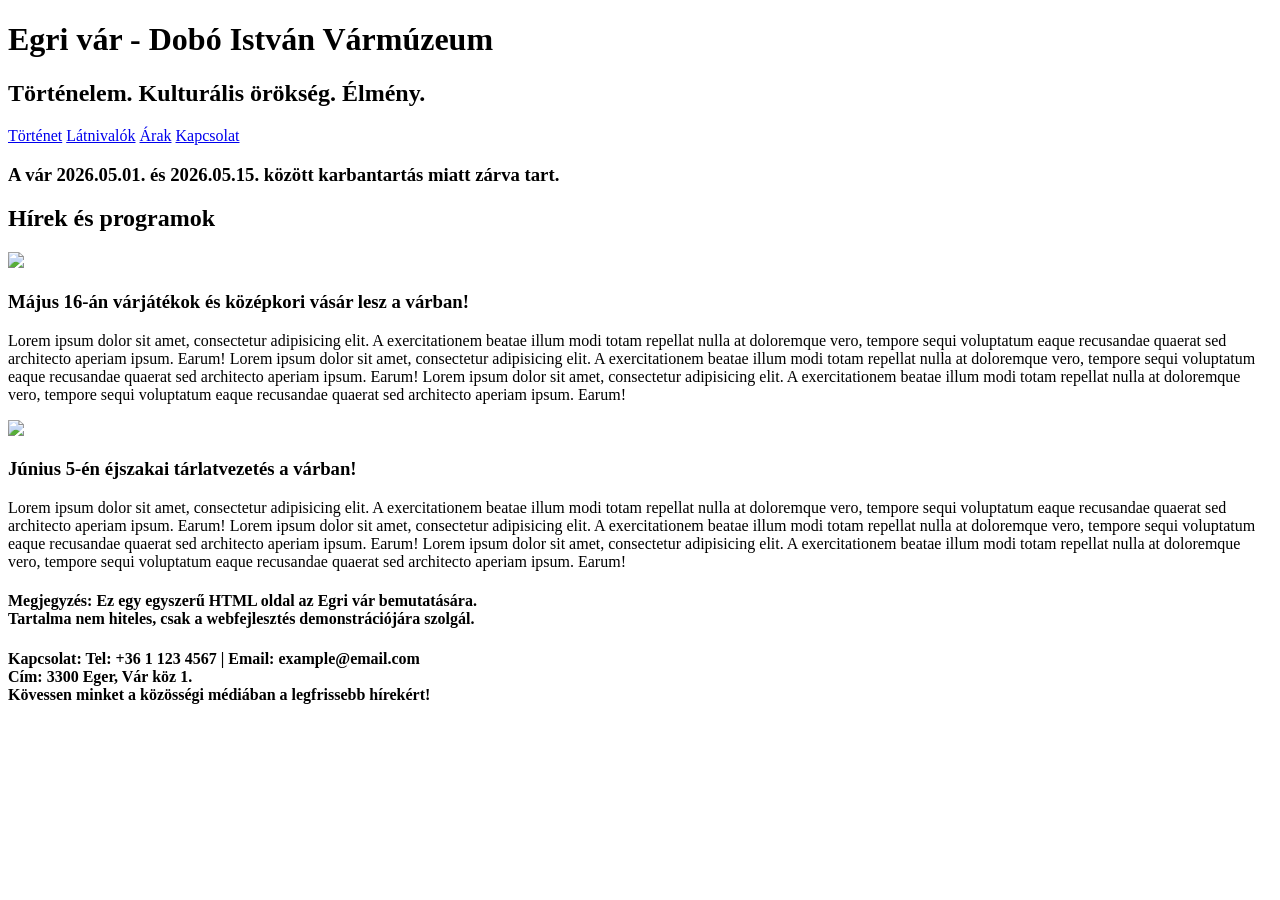
==== index.html @ dd95e30b "Add initial home page HTML code for Eger castle website" ====
<!DOCTYPE html>
<html lang="hu">
<head>
    <meta charset="UTF-8">
    <meta name="viewport" content="width=device-width, initial-scale=1.0">
    <title>Egri vár - főoldal</title>
    <link rel="stylesheet" href="style.css">

    <style>
        @import url('https://fonts.googleapis.com/css2?family=Libre+Baskerville:ital,wght@0,400..700;1,400..700&family=Open+Sans:ital,wght@0,300..800;1,300..800&display=swap');
    </style>
</head>
<body>

    <header>
        <h1 class="t1">Egri vár - Dobó István Vármúzeum</h1>
        <h2 class="t2">Történelem. Kulturális örökség. Élmény.</h2>
    </header>

    <nav>
        <a href="history.html">Történet</a>
        <a href="attractions.html">Látnivalók</a>
        <a href="prices.html">Árak</a>
        <a href="contact.html" class="kapcsolat">Kapcsolat</a>
    </nav>

    <h3 class="disclaimer">A vár 2026.05.01. és 2026.05.15. között karbantartás miatt zárva tart.</h3>
    <h2 class="hirekesprogramok">Hírek és programok</h2>
    <section>
        <img src="https://images.pexels.com/photos/35316798/pexels-photo-35316798.jpeg">
        <h3>Május 16-án várjátékok és középkori vásár lesz a várban!</h3>
        <p>Lorem ipsum dolor sit amet, consectetur adipisicing elit. A exercitationem beatae illum modi totam repellat nulla at doloremque vero, tempore sequi voluptatum eaque recusandae quaerat sed architecto aperiam ipsum. Earum! Lorem ipsum dolor sit amet, consectetur adipisicing elit. A exercitationem beatae illum modi totam repellat nulla at doloremque vero, tempore sequi voluptatum eaque recusandae quaerat sed architecto aperiam ipsum. Earum! Lorem ipsum dolor sit amet, consectetur adipisicing elit. A exercitationem beatae illum modi totam repellat nulla at doloremque vero, tempore sequi voluptatum eaque recusandae quaerat sed architecto aperiam ipsum. Earum!</p>
    </section>

    <section>
        <img class="moonicon" src="https://cdn-icons-png.flaticon.com/512/624/624106.png">
        <h3>Június 5-én éjszakai tárlatvezetés a várban!</h3>
        <p>Lorem ipsum dolor sit amet, consectetur adipisicing elit. A exercitationem beatae illum modi totam repellat nulla at doloremque vero, tempore sequi voluptatum eaque recusandae quaerat sed architecto aperiam ipsum. Earum! Lorem ipsum dolor sit amet, consectetur adipisicing elit. A exercitationem beatae illum modi totam repellat nulla at doloremque vero, tempore sequi voluptatum eaque recusandae quaerat sed architecto aperiam ipsum. Earum! Lorem ipsum dolor sit amet, consectetur adipisicing elit. A exercitationem beatae illum modi totam repellat nulla at doloremque vero, tempore sequi voluptatum eaque recusandae quaerat sed architecto aperiam ipsum. Earum!</p>
    </section>
</body>

<footer>
    <h4>Megjegyzés: Ez egy egyszerű HTML oldal az Egri vár bemutatására.<br>Tartalma nem hiteles, csak a webfejlesztés demonstrációjára szolgál.</h4>
    <h4 class="kapcsolat">Kapcsolat: Tel: +36 1 123 4567 | Email: example@email.com<br>Cím: 3300 Eger, Vár köz 1.<br>Kövessen minket a közösségi médiában a legfrissebb hírekért!</h4>
</footer>
</html>
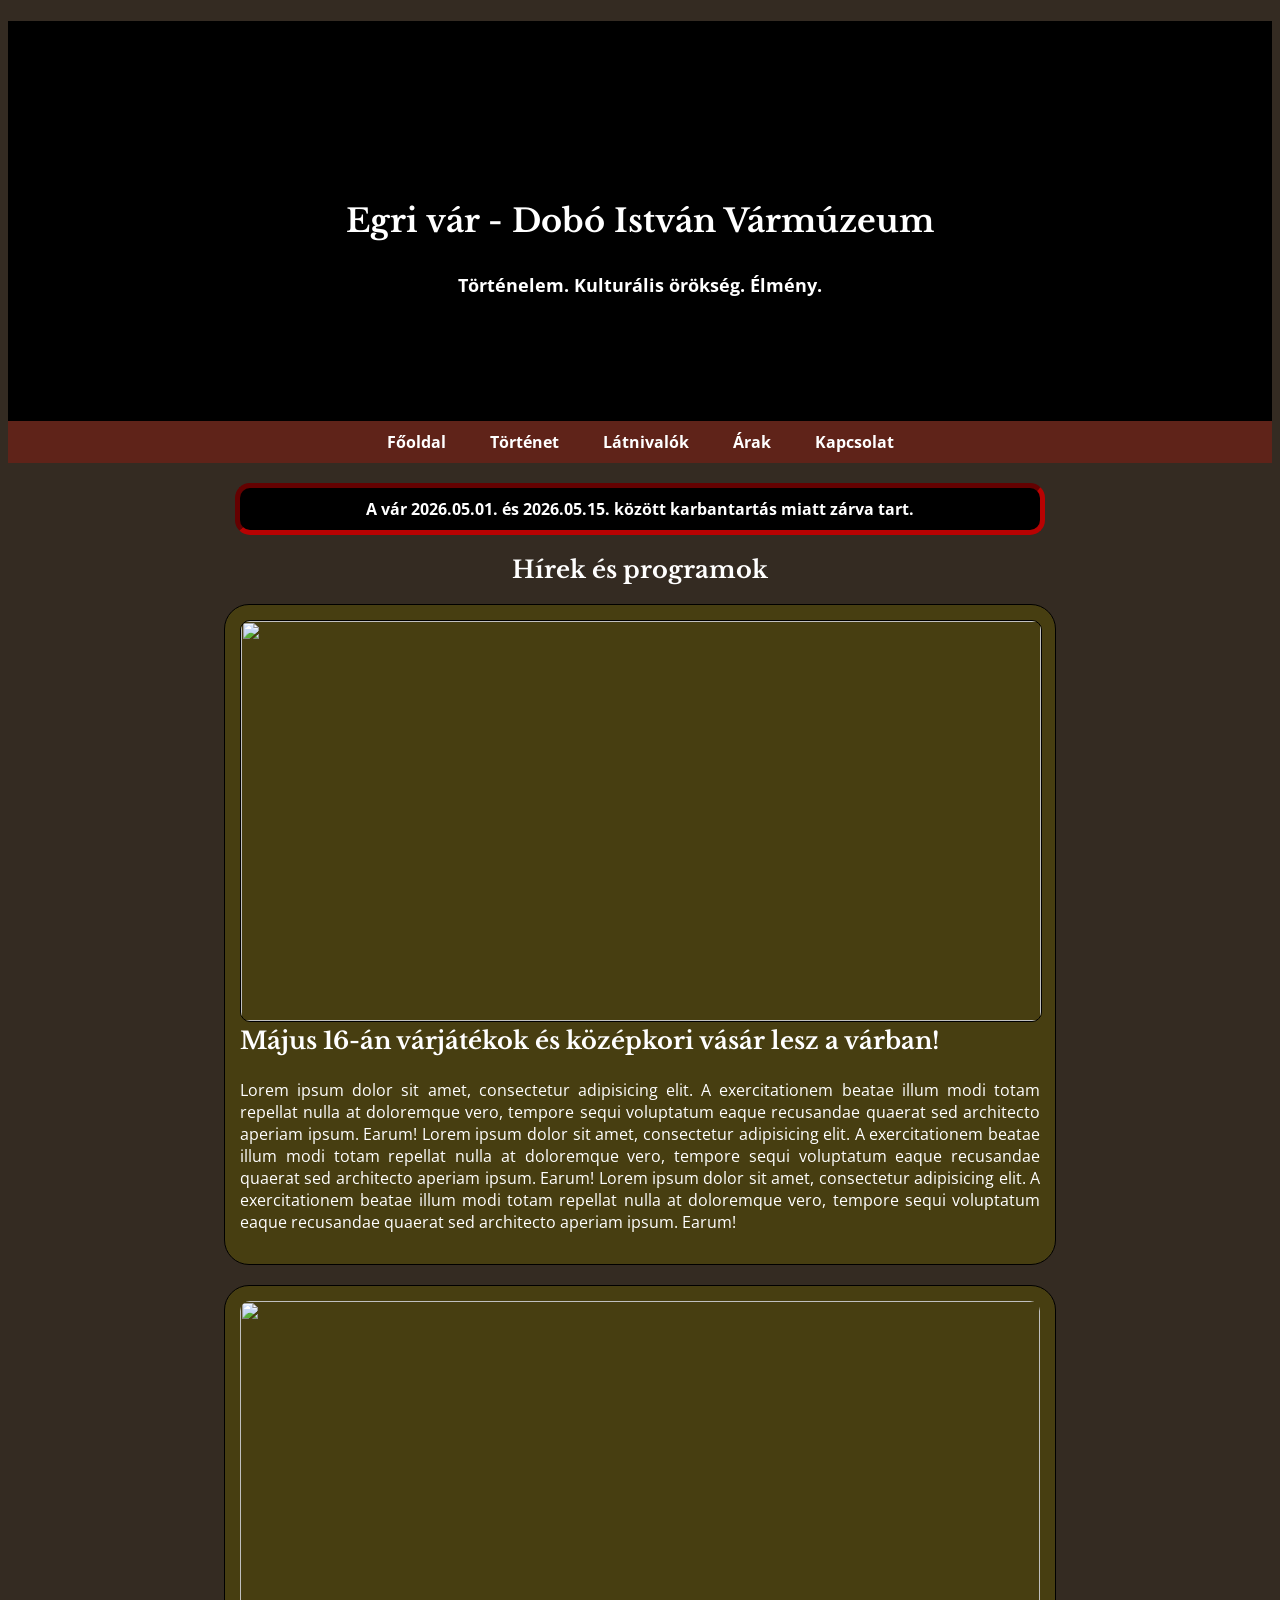
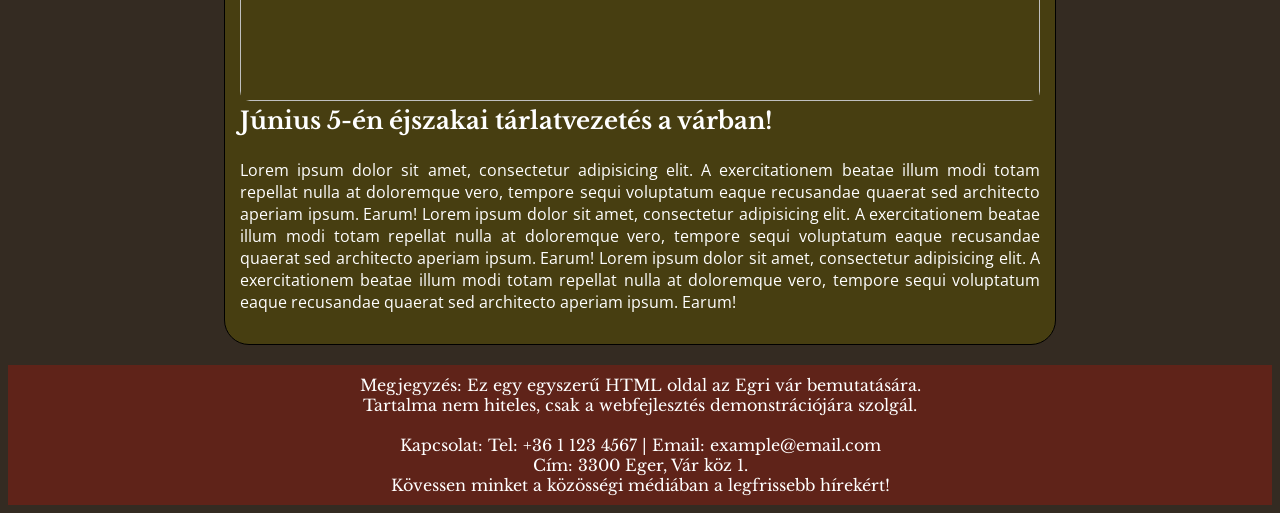
==== commit 8e27f1ab: "Fix HTML structure and update class names" ====
--- a/index.html
+++ b/index.html
@@ -18,14 +18,15 @@
     </header>
 
     <nav>
+        <a href="index.html">Főoldal</a>
         <a href="history.html">Történet</a>
         <a href="attractions.html">Látnivalók</a>
         <a href="prices.html">Árak</a>
-        <a href="contact.html" class="kapcsolat">Kapcsolat</a>
+        <a href="contact.html">Kapcsolat</a>
     </nav>
 
     <h3 class="disclaimer">A vár 2026.05.01. és 2026.05.15. között karbantartás miatt zárva tart.</h3>
-    <h2 class="hirekesprogramok">Hírek és programok</h2>
+    <h2 class="pagetitle">Hírek és programok</h2>
     <section>
         <img src="https://images.pexels.com/photos/35316798/pexels-photo-35316798.jpeg">
         <h3>Május 16-án várjátékok és középkori vásár lesz a várban!</h3>
@@ -44,4 +45,3 @@
     <h4 class="kapcsolat">Kapcsolat: Tel: +36 1 123 4567 | Email: example@email.com<br>Cím: 3300 Eger, Vár köz 1.<br>Kövessen minket a közösségi médiában a legfrissebb hírekért!</h4>
 </footer>
 </html>
-
--- a/style.css
+++ b/style.css
@@ -0,0 +1,200 @@
+body {
+    font-family: Open Sans, sans-serif;
+    background-color: #342B22;
+    color: white;
+}
+
+.t1 {
+    padding-top: 180px;
+    padding-bottom: 10px;
+    font-size: 32px;
+    font-weight: bold;
+    color: #ffffff;
+    font-family: 'Libre Baskerville', serif;
+}
+
+.t2 {
+    padding-top: 0px;
+
+    font-size: 18px;
+    color: #ffffff;
+}
+
+header {
+    text-align: center;
+    background-image: url("https://www.eger.hu/public/pic/editor/01bfaca1b354790d48829868bae9134f_1920.JPG");
+    background-size: cover;
+    background-color: #000000;
+    background-position: center;
+    height: 400px;
+}
+
+nav {
+    background-color: #5f2319;
+    padding: 10px 0px;
+    text-align: center;
+    
+}
+
+nav a {
+    /*link aláhúzását szüntetni meg*/
+    text-decoration: none;
+    color: #ffffff;
+    padding: 0px 20px;
+    font-weight: bold;
+}
+
+.disclaimer {
+    background-color: #000000;
+    color: #ffffff;
+    text-align: center;
+    padding: 10px 0px;
+    margin:  20px auto;
+    font-size: 16px;
+    border: inset 5px rgb(184, 2, 2);
+    border-radius: 15px;
+    max-width: 800px;
+}
+
+.pagetitle {
+    color: #ffffff;
+    text-align: center;
+    font-family: 'Libre Baskerville', serif;
+}
+
+section {
+    background-color: #473e11;
+    border-radius: 25px;
+    border: solid 1px #000000;
+    color: #ffffff;
+    padding: 15px;
+    margin: 20px auto;
+    max-width: 800px;
+}
+
+section h3 {
+    font-family: Libre Baskerville, serif;
+    font-weight: semi-bold;
+    font-size: 24px;
+}
+
+section img {
+    width: 100%;
+    height: 400px;
+    object-fit: cover;
+    border-radius: 10px;
+    border: solid 1px #000000;
+}
+
+section h3 {
+    margin-top: 0;
+}
+.moonicon {
+    object-fit: contain;
+    border: none;
+}
+
+footer h4 {
+    background-color: #5f2319;
+    color: #ffffff;
+    text-align: center;
+    padding: 10px 0px;
+    padding-bottom: 10px;
+    font-weight: normal;
+    font-family: 'Libre Baskerville', serif;
+    margin: 0px
+}
+
+.ph2 {
+    color: #ffffff;
+    text-align: center;
+    font-family: 'Libre Baskerville', serif;
+    font-weight: semi-bold;
+    margin-top: 20px;
+    margin-bottom: 10px;
+    
+    
+    
+}
+
+.ph3 {
+    color: #ffffff;
+    text-align: center;
+    font-family: 'Libre Baskerville', serif;
+    margin-top: 40px;
+    margin-bottom: 0px;
+    
+}
+
+.ph4 {
+    color: #ffffff;
+    text-align: left;
+    font-family: 'Libre Baskerville', serif;
+    margin-top: 20px;
+    margin-bottom: 0px;
+}
+
+p {
+    color: #ffffff;
+    text-align: justify;
+    font-family: 'Open Sans', sans-serif;
+}
+
+.historysection {
+    max-width: 1500px;
+}
+
+a {color: white;}
+
+table {
+    text-align: left;
+    margin: auto;
+    margin-bottom: 20px;
+    border: solid 1px #ffffff;
+    text-align: left;
+    font-weight: 400;
+    
+}
+
+table thead, tfoot {
+    font-weight: bold;
+    text-align: center;
+}
+
+table th {
+    padding: 10px;
+    border: solid 30% #ffffff;
+    font-style: 200;
+}
+
+.content-wrapper {
+  display: flex;
+  align-items: center; 
+  gap: 40px;           
+  padding: 50px;
+}
+
+.text-content, .map-content {
+  flex: 1;             
+}
+
+.map-content iframe {
+  width: 100%;         
+  height: 400px; 
+  width: 400px;      
+  border-radius: 8px;  
+}
+
+
+@media (max-width: 768px) {
+  .content-wrapper {
+    flex-direction: column;
+    text-align: center;
+  }
+}
+/*
+.map-section {
+    max-width: 1000px;
+    margin-left: auto;
+}
+*/
